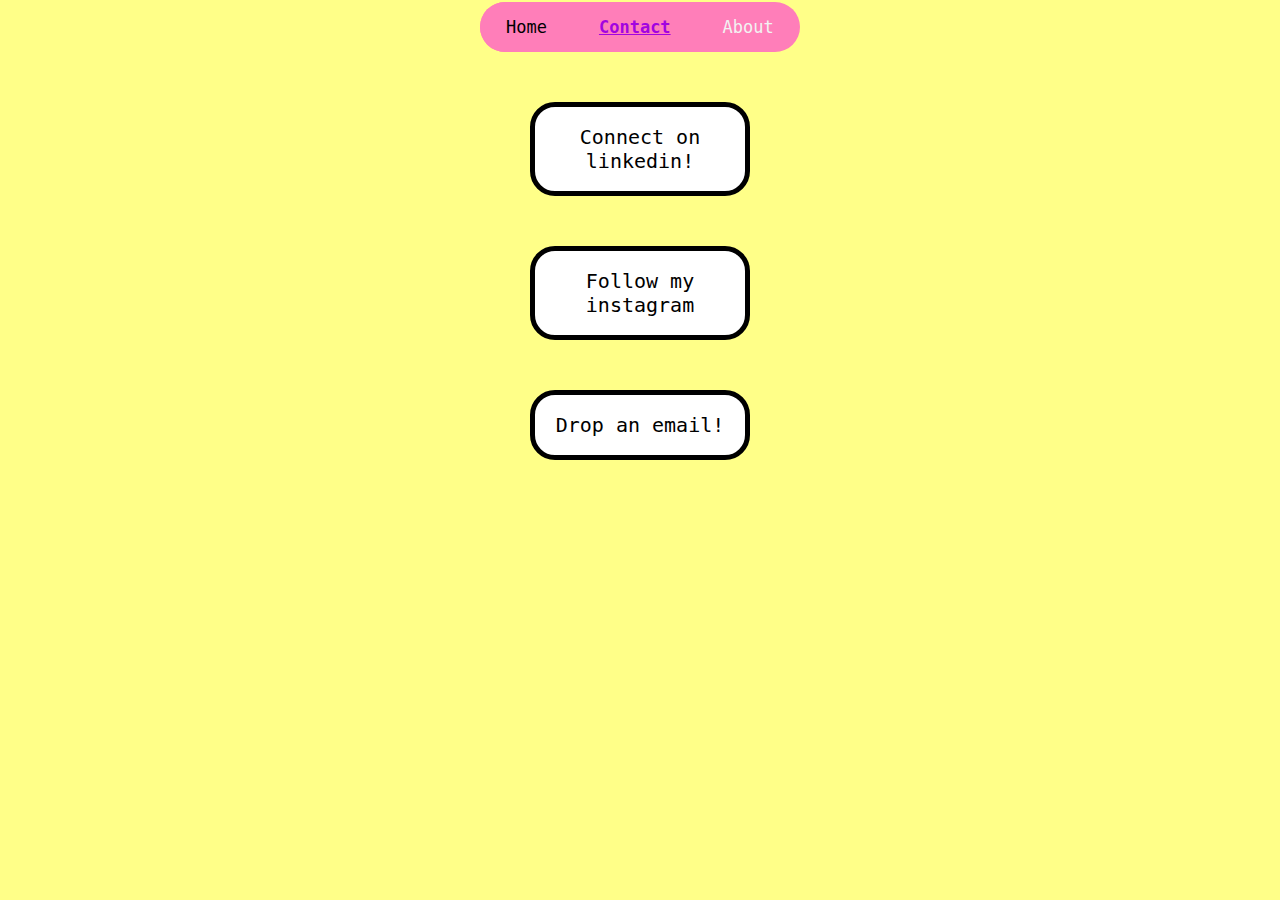
==== contact.html @ 8e9438ef "Add files via upload" ====
<!DOCTYPE html>
<html lang="en">
<head>
    <style>
        #nav_id {
            text-decoration: underline;
            color: rgb(162, 4, 224);
            font-weight: bold;
        }
        .linkc {
            text-align: center;
            font-size: 20px;
            margin: 50px;
            border-radius: 25px;
            text-decoration: none;
            transition-duration: 0.5s;
            padding: 18px;
            transition-delay:0.1s ;
            background-color: rgb(255, 255, 255);
            color: black;            
            font-family: monospace;
            border: 5px solid black
        }
        .linkc:hover {
            font-size: 28px;
            transition-delay: 0.1s;
            transition-duration: 0.5s;
            background-color: rgb(15, 146, 253);
            font-weight: bold;
            text-decoration: underline;

        }

    </style>
    <meta charset="UTF-8">
    <link rel="stylesheet" href="style.css">
    <meta http-equiv="X-UA-Compatible" content="IE=edge">
    <meta name="viewport" content="width=device-width, initial-scale=1.0">
    <title>Contact</title>
</head>
<body class="bodyclass" id="body-idd">
    <div class="topnav">
        <a class="active" href="index.html">Home</a>
        <a href="contact.html" id="nav_id">Contact</a>
        <a href="about.html">About</a>
      </div>
    <a style="text-decoration: none;" href="https://www.linkedin.com/in/mohammed-abdul-muqeet-10789b1b9/"><p class = "linkc" >Connect on linkedin!</p></a>
    <a style="text-decoration: none;"  href="https://www.instagram.com/m.muqeet/"><p class = "linkc">Follow my instagram</p></a>
    <a style="text-decoration: none;"  href="mailto:muqeetwork@gmail.com"><p class = "linkc">Drop an email!</p></a>


</body>
</html>
---- style.css ----
html {
    width: 50%;
    margin: 0 auto 0 auto;
    font-family: Arial, Helvetica, sans-serif;
    /* background: rgb(148, 71, 71); */
}

.bodyclass{
    width: 50%;
    margin: 0 auto 0 auto;
    font-family: Arial, Helvetica, sans-serif;
    background-color: #FFFF88;
}

.container{
    width: 360px;
    /* border: 1px solid black; */
    /* border: 1px solid blue; */
}

#inputBox {
    width:300px;
    height: 43px;
    /* border: 1px solid black; */
    font-size: 25px;
    vertical-align: middle;
    cursor : cell;
    border-radius: 20px 0px 0px 20px;
    outline:none;
    font-family: monospace;
}

#addIt {
    height: 50px;
    width: 50px;
    border: 3px solid black;
    vertical-align: middle;
    font-size: 30px;
    border-radius: 0px 20px 20px 0px;
}

.btn:hover{
    background-color: #c35cc7;
  color: white;
  transition-duration: 0.3s;

}

.to-dos {
    margin-top: 20px;
}

.paraStyle {
    cursor : pointer;
    font-size: 25px;
    font-weight: bold;
    text-align: left;
    font-family: monospace;
    transition-duration: 0.3s;

}

.paraStyle:hover {
background-color: #db5a6b;
  color: white;
  transition-duration: 0.3s;
  border-radius: 20px;
}

.paraStyle-1 {
    cursor : pointer;
    font-size: 20px;
    font-weight: normal;
    text-decoration: line-through;
    text-align: center;
    font-family: monospace;
    transition-duration: 0.3s;

}

.paraStyle-1:hover {
    background-color:#41d497;
  color: white;
  transition-duration: 0.3s;
  border-radius: 14px;
}

h1 {
    /* text-decoration: underline; */
    background-color: black;
    color: white;
    outline: none;
    border-radius: 36px;
    font-size: 35px;
    text-align: center;
    margin-top: 35px; 
    font-family: monospace;
    font-weight: bold;
    transition-duration: 3s;
}

h1:hover {
    background-color: black;
    color: rgb(49, 197, 216);
    transition-duration: 0.3s;
}


.topnav {
    overflow:hidden;
    background-color:#FF7EB9;
    border-radius: 76px;
    margin-top: 2px;
    font-family: monospace;
  }
  
  .topnav a {
    float: left;
    color: #f2f2f2;
    text-align:center;
    padding: 15px 26px;
    text-decoration: none;
    font-size: 17px;
    transition-duration: 0.4s;

  }
  
  .topnav a:hover {
    /* background-color: #ddd; */
    color: black;
    font-family:monospace;
    font-size: 20px;
    transition-duration: 0.4s;
    font-weight: bold;
    text-decoration: underline;
  }
  
  .topnav a.active {
    background-color: #FF7EB9;
    color:black;
    /* padding: 17px; */
  }

  ul{
  font-family: monospace;
  font-weight: bold;
  font-size: 15px;
  }
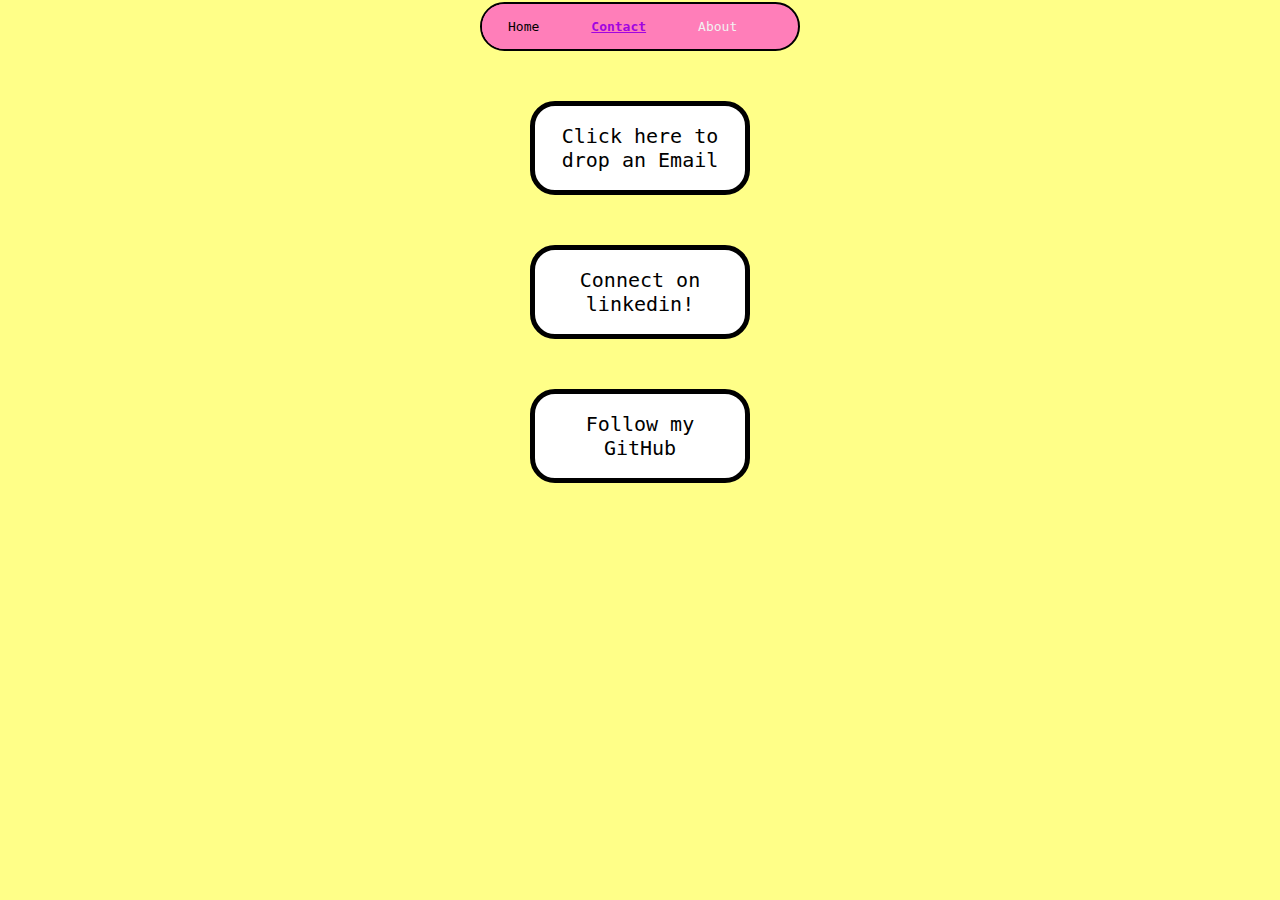
==== commit d6c36451: "Add files via upload" ====
--- a/contact.html
+++ b/contact.html
@@ -25,11 +25,16 @@
             font-size: 28px;
             transition-delay: 0.1s;
             transition-duration: 0.5s;
-            background-color: rgb(15, 146, 253);
+            background-color: rgb(12, 168, 240);
+            color: rgb(0, 0, 0);
             font-weight: bold;
             text-decoration: underline;
 
         }
+        
+    
+
+        
 
     </style>
     <meta charset="UTF-8">
@@ -44,10 +49,9 @@
         <a href="contact.html" id="nav_id">Contact</a>
         <a href="about.html">About</a>
       </div>
+    <a style="text-decoration: none;"  href="mailto:muqeetwork@gmail.com"><p class = "linkc">Click here to drop an Email</p></a>
     <a style="text-decoration: none;" href="https://www.linkedin.com/in/mohammed-abdul-muqeet-10789b1b9/"><p class = "linkc" >Connect on linkedin!</p></a>
-    <a style="text-decoration: none;"  href="https://www.instagram.com/m.muqeet/"><p class = "linkc">Follow my instagram</p></a>
-    <a style="text-decoration: none;"  href="mailto:muqeetwork@gmail.com"><p class = "linkc">Drop an email!</p></a>
-
+    <a style="text-decoration: none;" href="https://github.com/muqeetmohd"><p class = "linkc">Follow my GitHub</p></a>
 
 </body>
 </html>--- a/style.css
+++ b/style.css
@@ -88,21 +88,23 @@
 h1 {
     /* text-decoration: underline; */
     background-color: black;
-    color: white;
+    color: rgb(253, 253, 253);
     outline: none;
     border-radius: 36px;
-    font-size: 35px;
+    font-size: 34px;
     text-align: center;
     margin-top: 35px; 
     font-family: monospace;
     font-weight: bold;
     transition-duration: 3s;
+    border: 4px solid #FFFF88;
 }
 
 h1:hover {
     background-color: black;
-    color: rgb(49, 197, 216);
+    color: rgb(15, 231, 220);
     transition-duration: 0.3s;
+    border: 4px solid rgb(143, 0, 187)
 }
 
 
@@ -112,6 +114,7 @@
     border-radius: 76px;
     margin-top: 2px;
     font-family: monospace;
+    border: 2px solid black;
   }
   
   .topnav a {
@@ -120,7 +123,7 @@
     text-align:center;
     padding: 15px 26px;
     text-decoration: none;
-    font-size: 17px;
+    font-size: 16-px;
     transition-duration: 0.4s;
 
   }
